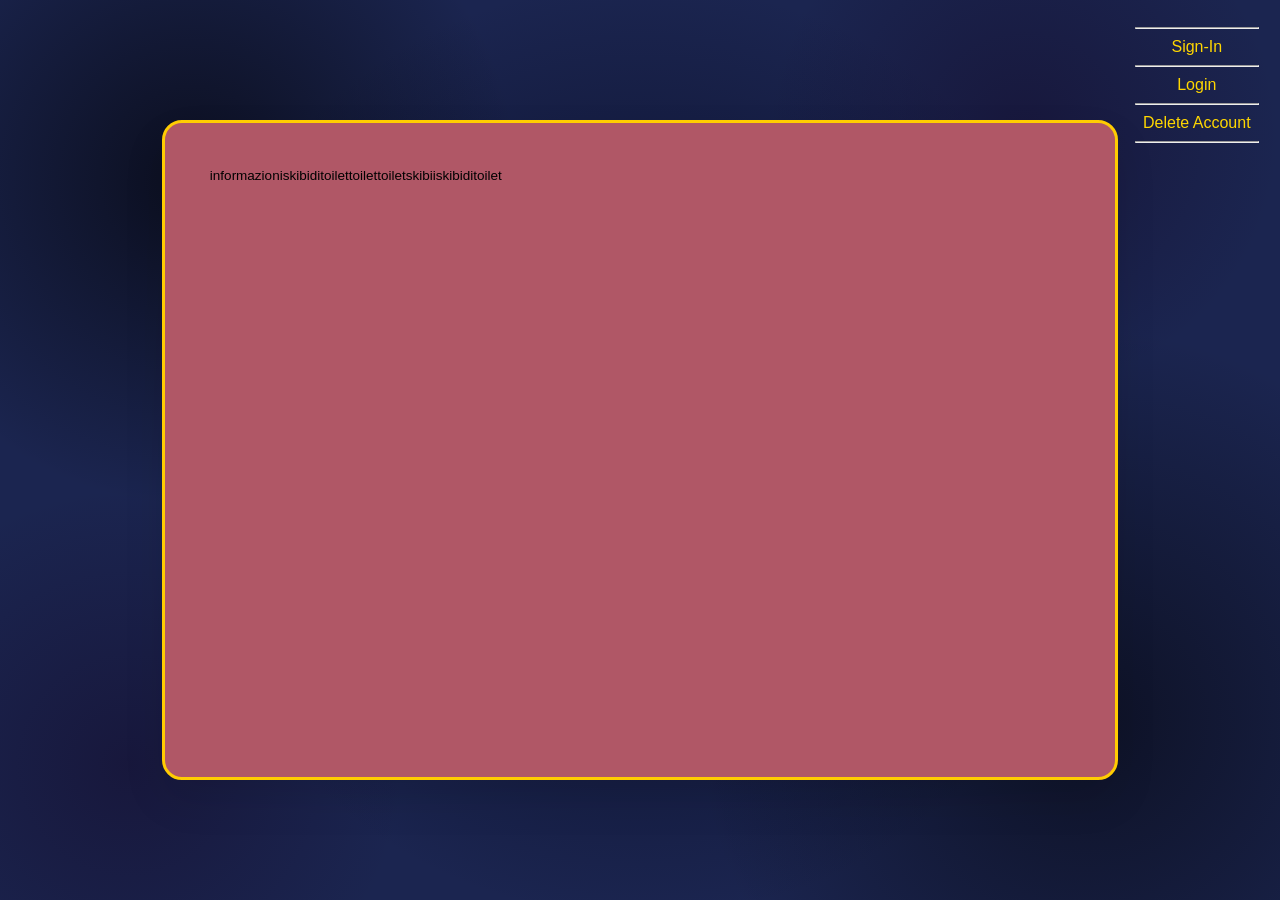
==== html/info.html @ d144d2a3 "aggiunta immagine packetball. creazione pagine di signin e delete. php, js, e css per tutte le nuove" ====
<!DOCTYPE html>

<html lang="en">
<head>
    <meta charset="UTF-8">
    <meta name="viewport" content="width=device-width, initial-scale=1.0">
    <title>PACKÈTMON</title>
    <link rel="stylesheet" href="../css/menu.css">
    <link rel="icon" href="../immagini/packètball.svg">
    <script src=""></script>
</head>
<body>

    <div id="container">

        <div id="menu">
            <hr>
            <a href="sign-in.php">Sign-In</a>
            <hr>
            <a href="../index.php">Login</a>
            <hr>
            <a href="delete.php">Delete Account</a>
            <hr>
        </div>

        <div id="infotext">informazioniskibiditoilettoilettoiletskibiiskibiditoilet</div>
        

    </div>
    
</body>
</html>
---- css/menu.css ----
* {
    margin: 0;
    padding: 0;
    box-sizing: border-box;
}



body {
    font-family: 'Arial', sans-serif;
    background-color: #1b2550;
    background-image:
        /*Cerchi sparsi*/
        radial-gradient(circle at 15% 20%, rgba(5, 5, 10, 0.7) 0%, transparent 25%),
        radial-gradient(circle at 85% 80%, rgba(5, 5, 10, 0.6) 0%, transparent 30%),
        radial-gradient(circle at 80% 15%, rgba(20, 10, 40, 0.5) 0%, transparent 20%),
        radial-gradient(circle at 10% 85%, rgba(20, 10, 40, 0.5) 0%, transparent 20%),
        
        
        /* Centro */
        radial-gradient(circle at 50% 50%, #000000 0%, rgba(0, 0, 0, 0.9) 12%, transparent 25%),
        /* Anello*/
        radial-gradient(circle at 50% 50%, rgba(5, 5, 20, 0.8) 20%, transparent 40%),
        /* Anello intermedio*/
        radial-gradient(circle at 50% 50%, rgba(15, 20, 50, 0.6) 35%, transparent 60%),
        /* Sfumatura esterna */
        radial-gradient(circle at 50% 50%, rgba(27, 37, 80, 0.4) 55%, transparent 80%);
        
    min-height: 100vh;
    position: relative;
    box-sizing: border-box;
}




#container{
    width: 100vw;
    height: 100vh;
    padding: 3vh;
    display: flex;
    flex-direction: column;
    justify-content: center; 
    align-items: center;     
}

#menu{
    position: absolute;
    top: 0%;
    right: 0%;
    width:13%;
    text-align: center;
    color: #ffd700;
    display: flex;
    flex-direction: column;
    justify-content: center;
    align-items: center;  
    padding: 2vh;
}

hr{
    color: white;
    margin: 1vh 0;
    width: 95%;
}

a{
    color: #ffd700;
    text-decoration: none;
}

a:hover{
    text-decoration: underline;
}




#interface {
    min-width: 30rem;
    min-height: 30rem;
    height:55vh;
    width:55vh;
    padding: 2vh;
    background: rgb(176, 87, 102);
    border-radius: 20px;
    box-shadow: 0 20px 40px rgba(0,0,0,0.1);
    backdrop-filter: blur(10px);
    border: 3px solid #ffcc02;

    display: flex;
    flex-direction: column;
    justify-content: space-around;
}



/* Header principale */
h1 {
    text-align: center;
    font-size: 4vh;
    color: #fff;
    margin: 2vh 0;
    letter-spacing: 3px;
    position: relative;
    
    
    text-shadow: 
        0 0 7px #fff,
        0 0 10px #ffd700,
        0 0 21px #ffd700,
        0 0 42px #b8860b,
        0 0 82px #b8860b;
        
    animation: auraPulse 3s infinite alternate;
}

@keyframes auraPulse {
    0% {
        
        text-shadow: 
            0 0 4px #fff,
            0 0 10px #d4af37,
            0 0 18px #8b6508, 
            0 0 30px #5c4002, 
            0 0 40px #3d2b01; 
    }
    100% {
        
        text-shadow: 
            0 0 4px #fff,
            0 0 12px #fff,
            0 0 22px #ffd700, 
            0 0 38px #ffd700,
            0 0 60px #ffd700;
    }
}



#packetCard {
    background: linear-gradient(135deg, #582675 0%, #300c4b 100%);
    border-radius: 4vh;
    height: fit-content;
    padding: 1.5vh;
    margin: 1vh 0;
    color: white;
    align-items: center;
    box-shadow: 0 1vh 2vh rgba(0,0,0,0.2);
    border: 2px solid #ffcc02;
    transition: transform 0.3s ease;

    display: flex;
    flex-direction: column;
    justify-content: space-around;

}

#packetCard h2, #packetCard p,#packetCard #packet{
    margin: 1.5vh;
}
#packetCard h2{
    text-align: center;
}



#packet {
    width: 5.5vh;
    aspect-ratio: 1/1;
    
    animation: spin 4s linear infinite;
    
    
}

@keyframes spin {
    0% { transform: rotate(0deg); }
    100% { transform: rotate(360deg); }
}


#packet>img{
    display: block;
    height: 100%;
    aspect-ratio: 1/1;
}



.row{
    width: 100%;
    display: flex;
    flex-direction: row;
    justify-content: space-around;
    padding-bottom: 2vh;
    font-size: 2vh;
}



#packetCardButton{
    width: 50%;
    background: linear-gradient(45deg, #ffd700, #b8860b);
    color: black;
    border: none;
    padding: 12px 25px;
    margin: 5px;
    border-radius: 25px;
    font-size: 1.1vh;
    font-weight: bold;
    cursor: pointer;
    transition: all 0.3s ease;
    text-transform: uppercase;
    letter-spacing: 1px;
    
}


#packetCardButton:hover {
    transform: scale(1.2);
    box-shadow: 0 1vh 2vh rgba(5, 5, 20, 0.8);
    background: linear-gradient(45deg, #ffd700, #b8860b);
}




button{
    background: none;
    border-style: none;
    font-size: 1.3rem;
    position: relative;
    right: 0px;
    cursor: pointer;
}

button:hover{
    text-shadow: 0 0 2vh #000000;
}

#password-field, #user {
    width: 48%;
    height: 4vh;
    position: relative;
    display: flex;
    align-items: center;
    border: 2px solid #ffcc02;
    border-radius: 12px;
    background: white;
    padding: 0 0.5rem;
    font-size: 1.3rem;
}



#pass {
    width: 100%;
    flex: 1;
    border: none;
    outline: none;
    font-size: 1.3rem;
}




#user:invalid, #pass:invalid {
    color: rgb(184, 0, 0);
}

.message{
    background-color: rgb(128, 0, 0);
    font-size: 2rem;
    padding: 1rem;
    width:55vh;
    position: absolute;
    top: 10%;
    left: 50%;
    transform: translateX(-50%);
    text-align: center;
    border-radius: 10px;
    border: 5px solid black;
}





/*Per info page*/

#infotext{

    height:78%;
    width:78%;
    padding: 5vh;
    background: rgb(176, 87, 102);
    border-radius: 20px;
    box-shadow: 0 20px 40px rgba(0,0,0,0.1);
    backdrop-filter: blur(10px);
    border: 3px solid #ffcc02;
    font-size: 1.5vh;



}
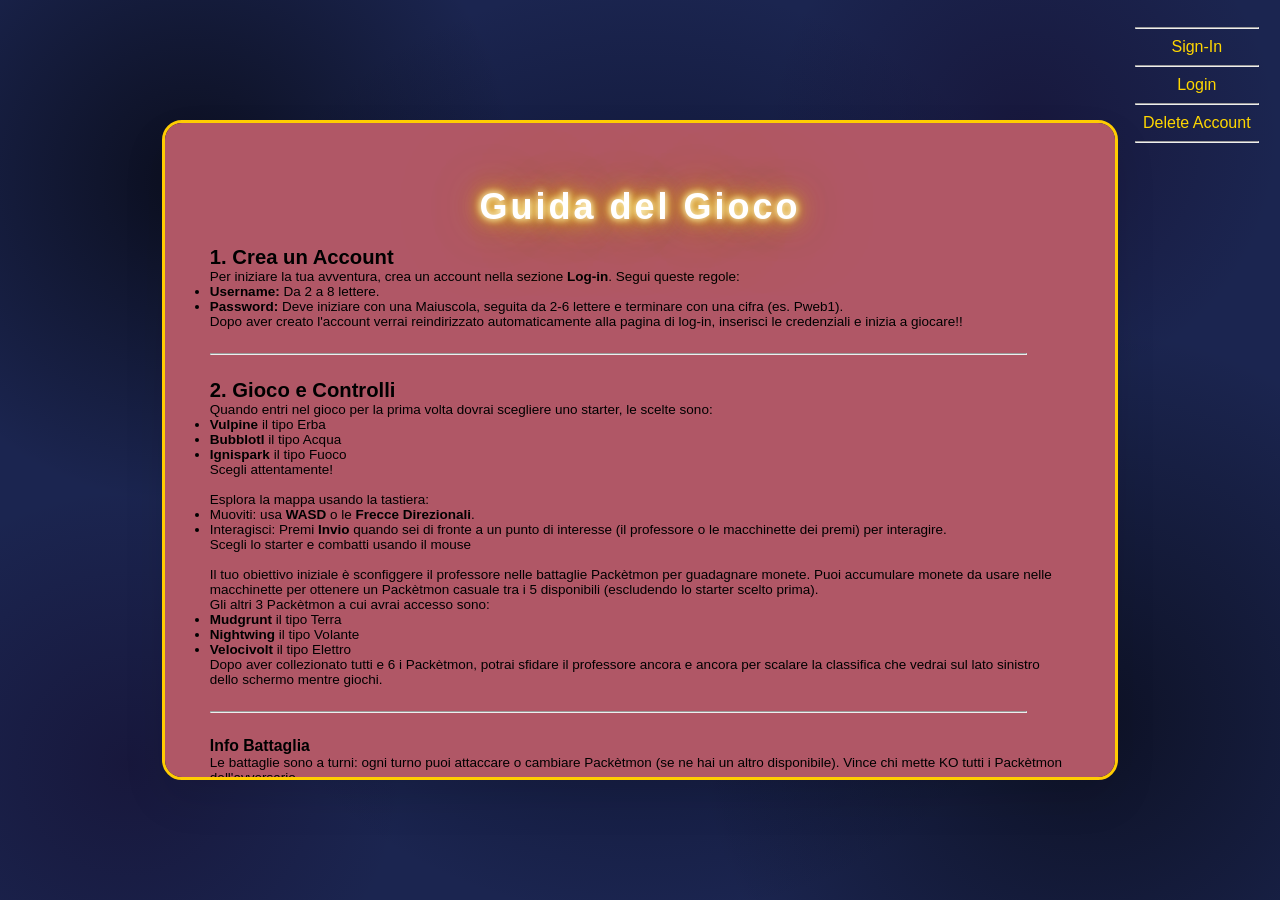
==== commit 5cb39743: "pagina info e bugfix, finito tutto" ====
--- a/html/info.html
+++ b/html/info.html
@@ -1,14 +1,13 @@
 
 <!DOCTYPE html>
 
-<html lang="en">
+<html lang="it">
 <head>
     <meta charset="UTF-8">
     <meta name="viewport" content="width=device-width, initial-scale=1.0">
-    <title>PACKÈTMON</title>
+    <title>PACKÈTMON - Info</title>
     <link rel="stylesheet" href="../css/menu.css">
     <link rel="icon" href="../immagini/packètball.svg">
-    <script src=""></script>
 </head>
 <body>
 
@@ -24,7 +23,130 @@
             <hr>
         </div>
 
-        <div id="infotext">informazioniskibiditoilettoilettoiletskibiiskibiditoilet</div>
+        <div id="infotext">
+            <h1>Guida del Gioco</h1>
+
+            <h2>1. Crea un Account</h2>
+                <p>Per iniziare la tua avventura, crea un account nella sezione <strong>Log-in</strong>. Segui queste regole:</p>
+                <ul>
+                    <li><strong>Username:</strong> Da 2 a 8 lettere.</li>
+                    <li><strong>Password:</strong> Deve iniziare con una Maiuscola, seguita da 2-6 lettere e terminare con una cifra (es. Pweb1).</li>
+                </ul>
+                <p>Dopo aver creato l'account verrai reindirizzato automaticamente alla pagina di log-in, inserisci le credenziali e inizia a giocare!!</p>
+            
+            <br><hr><br>
+
+            <h2>2. Gioco e Controlli</h2>
+
+                <p>Quando entri nel gioco per la prima volta dovrai scegliere uno starter, le scelte sono:</p>
+                <ul>
+                    <li><strong>Vulpine</strong> il tipo Erba</li>
+                    <li><strong>Bubblotl</strong> il tipo Acqua</li>
+                    <li><strong>Ignispark</strong> il tipo Fuoco</li>
+                </ul> 
+                <p>Scegli attentamente!</p>
+                <br>
+                <p>Esplora la mappa usando la tastiera:</p>
+                <ul>
+                    <li>Muoviti: usa <strong>WASD</strong> o le <strong>Frecce Direzionali</strong>.</li>
+                    <li>Interagisci: Premi <strong>Invio</strong> quando sei di fronte a un punto di interesse (il professore o le macchinette dei premi) per interagire.</li>
+                </ul>
+
+                <p>Scegli lo starter e combatti usando il mouse</p>
+                <br>
+                <p>Il tuo obiettivo iniziale è sconfiggere il professore nelle battaglie Packètmon per guadagnare monete. Puoi accumulare monete da usare nelle macchinette per ottenere un Packètmon casuale tra i 5 disponibili (escludendo lo starter scelto prima).</p>
+                <p>Gli altri 3 Packètmon a cui avrai accesso sono:</p>
+                <ul>
+                    <li><strong>Mudgrunt</strong> il tipo Terra</li>
+                    <li><strong>Nightwing</strong> il tipo Volante</li>
+                    <li><strong>Velocivolt</strong> il tipo Elettro</li>
+                </ul> 
+                
+                <p>Dopo aver collezionato tutti e 6 i Packètmon, potrai sfidare il professore ancora e ancora per scalare la classifica che vedrai sul lato sinistro dello schermo mentre giochi.</p>
+            
+            <br><hr><br>
+
+            <h3>Info Battaglia</h3>
+            <p>Le battaglie sono a turni: ogni turno puoi attaccare o cambiare Packètmon (se ne hai un altro disponibile). Vince chi mette KO tutti i Packètmon dell'avversario.</p>
+            
+            <p>Ogni Packètmon ha un tipo. Ecco le interazioni tra i tipi (i danni vengono moltiplicati per questi valori, il tipo della riga attacca il tipo della colonna):</p>
+            <br>
+            <table id="tipi">
+                <tr>
+                    <td></td>
+                    <td>Erba</td>
+                    <td>Acqua</td>
+                    <td>Fuoco</td>
+                    <td>Elettro</td>
+                    <td>Terra</td>
+                    <td>Volante</td>
+                </tr>
+                <tr>
+                    <td>Erba</td>
+                    <td>1</td>
+                    <td>2</td>
+                    <td>0.5</td>
+                    <td>1</td>
+                    <td>2</td>
+                    <td>0.5</td>
+                </tr>
+                <tr>
+                    <td>Acqua</td>
+                    <td>0.5</td>
+                    <td>1</td>
+                    <td>2</td>
+                    <td>0.5</td>
+                    <td>2</td>
+                    <td>0.5</td>
+                </tr>
+                <tr>
+                    <td>Fuoco</td>
+                    <td>2</td>
+                    <td>0.5</td>
+                    <td>1</td>
+                    <td>1</td>
+                    <td>0.5</td>
+                    <td>2</td>
+                </tr>
+                <tr>
+                    <td>Elettro</td>
+                    <td>0.5</td>
+                    <td>2</td>
+                    <td>1</td>
+                    <td>1</td>
+                    <td>0.5</td>
+                    <td>2</td>
+                </tr>
+                <tr>
+                    <td>Terra</td>
+                    <td>0.5</td>
+                    <td>0.5</td>
+                    <td>2</td>
+                    <td>2</td>
+                    <td>1</td>
+                    <td>1</td>
+                </tr>
+                <tr>
+                    <td>Volante</td>
+                    <td>2</td>
+                    <td>1</td>
+                    <td>0.5</td>
+                    <td>0.5</td>
+                    <td>1</td>
+                    <td>1</td>
+                </tr>
+            </table>
+            <br>
+            <p>Per le prime 2 battaglie le interazioni tra i tipi sono disattivate, quindi scegli pure lo starter che ti piace di più!</p>
+            <br>
+            <p>Quando hai finito di giocare usa Save&Quit per tornare alla pagina di Log-in.</p>
+            <br>
+            <hr>
+            <p>Nella pagina Delete Account puoi inserire le tue credenziali per cancellare il tuo profilo</p>
+
+            
+        </div>
+        
         
 
     </div>
--- a/css/menu.css
+++ b/css/menu.css
@@ -85,7 +85,6 @@
     background: rgb(176, 87, 102);
     border-radius: 20px;
     box-shadow: 0 20px 40px rgba(0,0,0,0.1);
-    backdrop-filter: blur(10px);
     border: 3px solid #ffcc02;
 
     display: flex;
@@ -211,7 +210,6 @@
     font-weight: bold;
     cursor: pointer;
     transition: all 0.3s ease;
-    text-transform: uppercase;
     letter-spacing: 1px;
     
 }
@@ -291,23 +289,33 @@
 
 #infotext{
 
+    min-width: 30rem;
+    min-height: 30rem;
     height:78%;
     width:78%;
     padding: 5vh;
     background: rgb(176, 87, 102);
     border-radius: 20px;
     box-shadow: 0 20px 40px rgba(0,0,0,0.1);
-    backdrop-filter: blur(10px);
     border: 3px solid #ffcc02;
     font-size: 1.5vh;
 
-
-
-}
-
-
-
-
-
-
-
+    overflow-y: scroll;
+
+
+
+}
+
+
+
+#tipi{
+    margin: 1vh;
+    border-collapse: collapse;
+}
+td{
+    border: 1px black solid;
+    padding: 1vh;
+}
+
+
+
